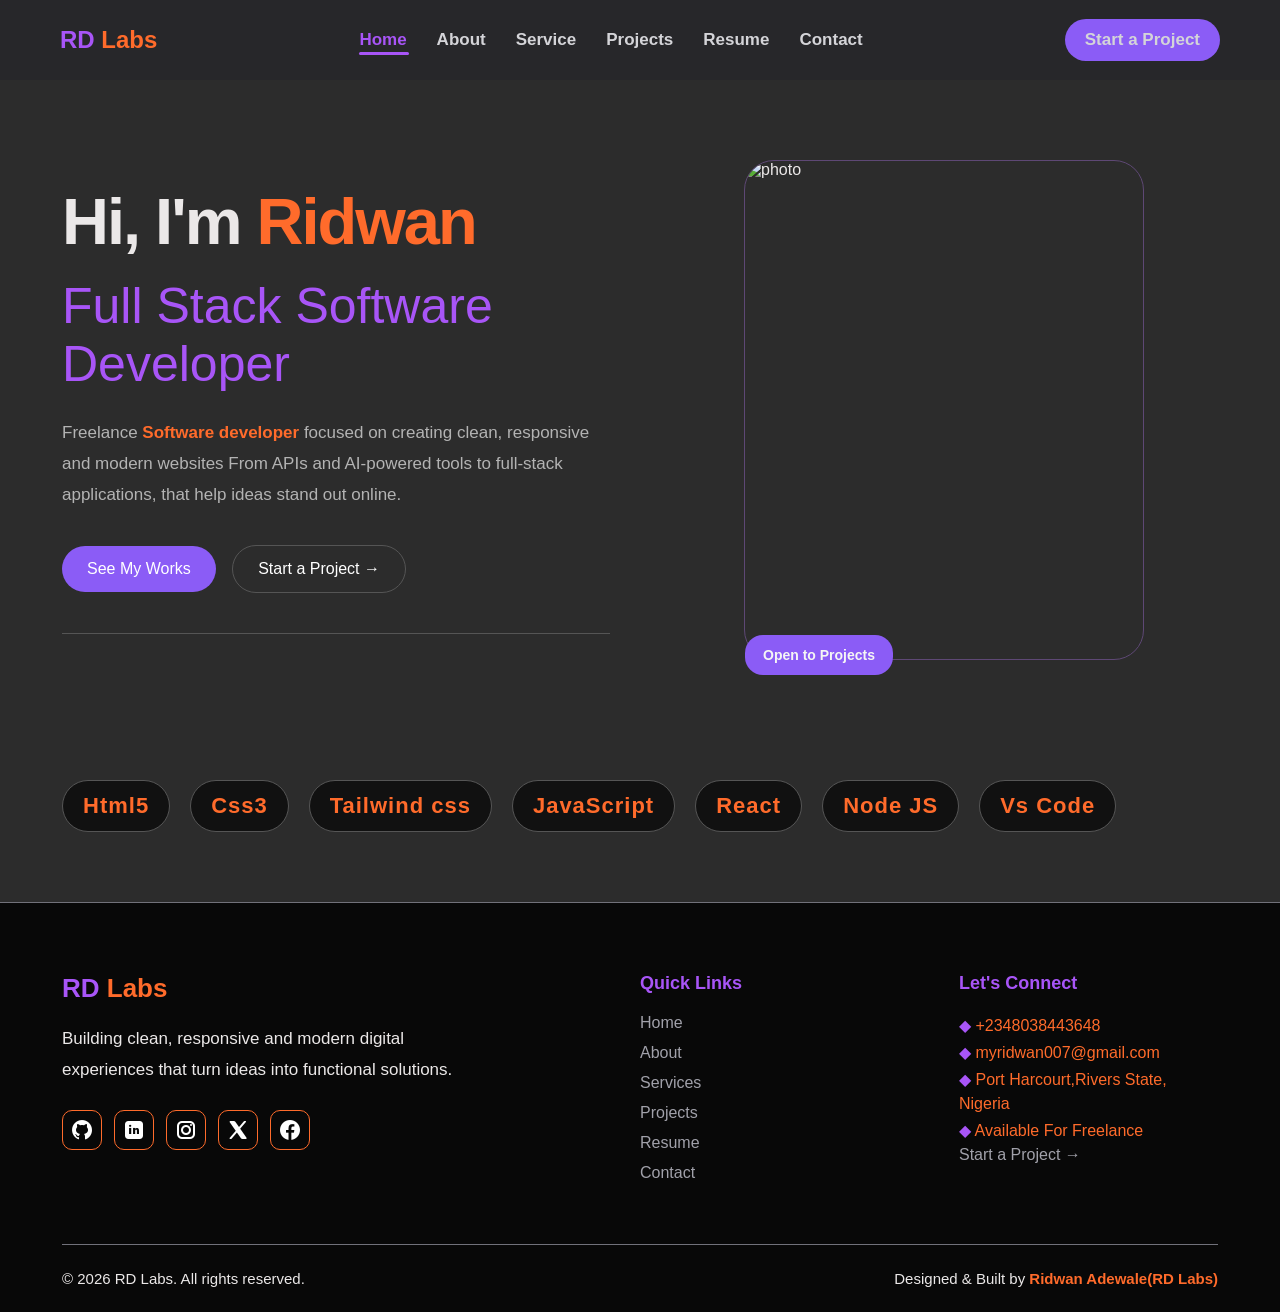
==== index.html @ 26da5d62 "first commit" ====
<!doctype html>
<html lang="en">

<head>
  <meta charset="UTF-8" />
  <meta name="viewport" content="width=device-width, initial-scale=1.0" />
  <title>RD Labs</title>

  <link rel="stylesheet" href="style.css" />
</head>

<body class="home-page">
  <header class="navtab">
    <nav>

      <div>
        <h2>RD
          <span class="s">Labs</span>
        </h2>
      </div>

      <div class="nav-links">
        <a href="index.html" class="active">Home</a>
        <a href="about.html">About</a>
        <a href="service.html">Service</a>
        <a href="projects.html">Projects</a>
        <a href="resume.html">Resume</a>
        <a href="contact.html">Contact</a>
      </div>

      <div class="cta">
        <a href="#contact">Start a Project </a>
      </div>

      <img src="/image/icons8-hamburger-50.png" alt="menu" class="ham">
    </nav>
  </header>
  <section id="home" class="hero">
    <div>
      <h1>Hi, I'm <span class="s">Ridwan</span></h1>
      <h2>Full Stack Software Developer</h2>
      <p>
        Freelance <span class="s">Software developer</span> focused on
        creating clean, responsive and modern websites From APIs and
        AI-powered tools to full-stack applications, that help ideas stand out
        online.
      </p>
      <div>
        <a href="#projects">See My Works
          <!-- <svg stroke="currentColor" fill="none" stroke-width="1.5" viewBox="0 0 24 24" aria-hidden="true"
                        height="1em" width="1em" xmlns="http://www.w3.org/2000/svg">
                        <path stroke-linecap="round" stroke-linejoin="round"
                            d="M17.25 6.75 22.5 12l-5.25 5.25m-10.5 0L1.5 12l5.25-5.25m7.5-3-4.5 16.5"></path>
                    </svg>
                    <path stroke-linecap="round" stroke-linejoin="round"
                        d="M17.25 6.75 22.5 12l-5.25 5.25m-10.5 0L1.5 12l5.25-5.25m7.5-3-4.5 16.5"></path></svg> -->
        </a>
        <a href="#contact">Start a Project →</a>
      </div>
    </div>
    <div>
      <img src="/image/my imae.png" alt="photo" />
      <h3>Open to Projects</h3>
    </div>
  </section>
  <section class="lang">
    <h3>Html5</h3>
    <h3>Css3</h3>
    <h3>Tailwind css</h3>
    <h3>JavaScript</h3>
    <h3>React</h3>
    <H3>Node JS</H3>
    <h3>Vs Code</h3>
  </section>

  <!-- FOOTER SECTION -->

  <footer class="site-footer">

    <div class="footer-content">

      <div class="footer-brand">
        <h2>RD <span class="s">Labs</span></h2>

        <p>
          Building clean, responsive and modern digital
          experiences that turn ideas into functional solutions.
        </p>

        <div class="footer-socials">

          <a href="#" aria-label="GitHub"><img src="/image/icons8-github-24.png" alt="GitHub"></a>

          <a href="#" aria-label="LinkedIn"><img src="/image/icons8-linkedin-24.png" alt="LinkedIn"></a>

          <a href="#" aria-label="Instagram"><img src="/image/icons8-instagram-24.png" alt="Instagram"></a>

          <a href="#" aria-label="X"><img src="/image/icons8-x-24.png" alt=""></a>

          <a href="#" aria-label="Facebook"><img src="/image/icons8-facebook-24.png" alt="Facebook"></a>


        </div>

      </div>


      <div class="footer-links">
        <h3>Quick Links</h3>

        <a href="index.html">Home</a>
        <a href="about.html">About</a>
        <a href="service.html">Services</a>
        <a href="projects.html">Projects</a>
        <a href="Resume.html">Resume</a>
        <a href="contact.html">Contact</a>
      </div>


      <div class="footer-contact">
        <h3>Let's Connect</h3>

        <ul class="resume-info">
          <li><span>◆ </span>+2348038443648</li>
          <li><span>◆ </span>myridwan007@gmail.com</li>
          <li><span>◆ </span>Port Harcourt,Rivers State, Nigeria</li>
          <li><span>◆ </span>Available For Freelance</li>
        </ul>

        <a href="contact.html">Start a Project →</a>
      </div>

    </div>


    <div class="footer-bottom">

      <p>© 2026 RD Labs. All rights reserved.</p>

      <p>Designed & Built by <span class="s">Ridwan Adewale(RD Labs)</span></p>

    </div>

  </footer>

  <script src="script.js"></script>

</body>
</body>

</html>
---- style.css ----
* {
    margin: 0;
    padding: 0;
    box-sizing: border-box;
}

body {
    font-family: 'Trebuchet MS', 'Lucida Sans Unicode', 'Lucida Grande', 'Lucida Sans', Arial, sans-serif;

    background-color: #2c2c2c;
    color: rgb(235, 232, 232);
}

/* NAV SECTION */

header {
    position: sticky;
    top: 0;
    z-index: 1000;
}

nav {
    display: flex;
    justify-content: space-between;
    align-items: center;
    /* max-width: 1180px; */
    padding: 0 60px;
    min-height: 80px;
    gap: 30px;
    background-color: #27272a;
}

nav h2 {
    color: #a855f7;
    font-size: 24px;
    /* font: ; */
}

/* .lab{
    color: #ff6b2b;
} */

/* NAV ANCHOR TAGS */
nav>div:nth-child(2) {
    display: flex;
    align-items: center;
    gap: 30px;
}

/* NAV LINKS ACTIVE  */

nav>div:nth-child(2) a {
    position: relative;
}

nav>div:nth-child(2) a.active {
    color: #a855f7;
    font-weight: 700;
}

nav>div:nth-child(2) a.active::after {
    content: "";
    position: absolute;
    left: 0;
    bottom: -5px;
    width: 50px;
    height: 3px;
    background-color: #a855f7;
    border-radius: 5px;
}

nav a {
    color: #d4d4d8;
    text-decoration: none;
    font-size: 17px;
    font-weight: bold;
    transition: 0.3s ease;
}

nav a:hover {
    color: #888585;
}

.cta {
    display: inline-block;
    padding: 11px 20px;
    border-radius: 25px;
    background-color: #8b5cf6;
    color: white;
}

.cta:hover {
    background-color: #ff6b2b;
    color: white;
    transform: translateY(-2px);
}

nav>div:last-child a {
    display: inline-block;
    padding: 11px 20px;
    border-radius: 25px;
    background-color: #8b5cf6;
    color: white;
}

nav>div:last-child a:hover {
    background-color: #ff6b2b;
    color: white;
    transform: translateY(-2px);
}


/* HERO SECTION */
.hero {
    min-height: 90%;
    display: flex;
    justify-content: space-between;
    align-items: center;
    padding: 80px 62px;
    gap: 60px;
    border-bottom: 30px;
}

.hero>div:first-child {
    flex: 1;
    max-width: 650px;
    /* margin-bottom: 400px; */
    border-bottom: 1px solid #555;
}

.hero h1 {
    font-size: 65px;
    font-weight: 700;
    line-height: 1.1;
    letter-spacing: -2px;
    margin-bottom: 20px;
}

.r {
    color: #8b5cf6;
}

.hero h2 {
    font-size: 50px;
    font-weight: 500;
    color: #a855f7;
    margin-bottom: 25px;
}

.hero p {
    max-width: 600px;
    font-size: 17px;
    line-height: 1.8;
    color: #b3b3b3;
    margin-bottom: 35px;
}

.s {
    /* text-decoration-line: underline; */
    font-weight: bold;
    /* color: #ffc107; */
    color: #ff6b2b;
}

.hero a {
    display: inline-block;
    text-decoration: none;
    color: white;
    padding: 14px 25px;
    border-radius: 30px;
    margin-right: 12px;
    margin-bottom: 40px;
    /* transition: 0.3 ease; */

}

.hero a:first-child {
    background-color: #8b5cf6;
    /* position: relative;
    display: inline-block;
    text-align: center; */
}

.hero a:first-child:hover {
    background-color: #ff6b2b;
}

.hero a:last-child {
    border: 1px solid #555;

}

.hero a:last-child:hover {
    color: #a855f7;
    /* background-color: #ff6b2b; */
}

.hero a:hover {
    transform: translateY(-3px);

}

/* HERO IMAGE */
.hero>div:last-child {
    flex: 1;
    position: relative;
    display: flex;
    justify-content: center;
    border-bottom: 40px;
}

.hero img {
    width: 400px;
    height: 500px;
    object-fit: cover;
    border: 1px solid #5e4875;
    border-radius: 30px;
}

.hero h3 {
    position: absolute;
    bottom: -15px;
    left: 75px;
    background-color: #8b5cf6;
    color: whitesmoke;
    padding: 12px 18px;
    border-radius: 18px;
    font-size: 14px;
}

/* CODE LANGUEAGE SECTION */
.lang {
    display: flex;
    justify-content: flex-start;
    padding: 40px 62px;
    /* align-items: center; */
    gap: 20px;
    margin-bottom: 30px;
}

.lang>h3 {
    background-color: #111111;
    border: 1px solid #555;
    color: #ff6b2b;
    padding: 12px 20px;
    border-radius: 30px;
    /* margin-right: 1px; */
    /* border: 1px solid #888585; */
    font-size: 22px;
    font-weight: bolder;
    letter-spacing: 1px;

}

/* ABOUT PAGE SECTION */
/* .about-page{
    background-color: wheat;
} */

.about-page .about-hero {
    min-height: 80%;
    display: flex;
    align-items: center;
    /* gap: 50px; */
    padding: 80px 62px;

}

.about-page .about-img {
    flex: 1;
}

.about-page .about-img img {
    width: 330px;
    height: 500px;
    object-fit: cover;
    max-width: 450px;
    border: 1px solid #5e4875;
    border-radius: 24px;
    margin-left: 100px;
}

.about-page .about-content {
    flex: 1;
    max-width: 600px;
}

/* ABOUT CONTENT SECTION */

.about-page .about-content>p:first-child {
    display: inline-block;
    color: #a855f7;
    font-size: 17px;
    font-weight: bolder;
    padding: 8px 12px;
    background-color: #555;
    border: 1px solid #888585;
    border-radius: 30px;
    letter-spacing: 3px;
    margin-bottom: 20px;
}

#b {
    color: #8b5cf6;
    font-size: 60px;
    line-height: 1.15;
}

.about-page .about-content h1 {
    font-size: 40px;
    line-height: 1.1;
    margin-bottom: 30px;
}

.about-page .about-content p:nth-of-type(2) {
    font-size: 20px;
    margin-top: 30px;
    margin-bottom: 15px;
}

.p {
    font-size: 20px;
}

.about-page .about-content p:last-child {
    color: #b3b3b3;
    font-size: 22px;
    line-height: 1.8;
    /* margin-bottom: 15px; */
}


.about-page .about-btn {
    display: inline-block;
    margin-top: 30px;
    padding: 14px 25px;
    background-color: #8b5cf6;
    color: white;
    text-decoration: none;
    border-radius: 30px;
    transition: 0.3s ease;
}

.about-page .about-btn:hover {
    transform: translateY(-3px);
}

/* ABOUT SECTION STATS */

.about-page .about-stats {
    display: grid;
    grid-template-columns: repeat(4, 1fr);
    gap: 20px;
    padding: 30px 62px 80px;
}

.about-page .stat {
    padding: 30px;
    border: 1px solid #27272a;
    border-radius: 18px;
    background-color: #111111;
}

.about-page .stat h2 {
    color: #ff6b2b;
    font-size: 36px;
    margin-bottom: 8px;
}

.about-page .stat p {
    color: #b3b3b3;
    font-size: 17px;
}

/* WHY WORK WITH ME SECTION */

.why-work {
    padding: 80px 62px 120px;
}

.why-heading {
    max-width: 700px;
    margin-bottom: 50px;
}

.why-heading>p:first-child {
    color: #a855f7;
    font-size: 25px;
    font-weight: bolder;
    letter-spacing: 2px;
    margin-bottom: 15px;
}

.why-heading h2 {
    font-size: 45px;
    line-height: 1.2;
    margin-bottom: 20px;
    color: #ff6b2b;

}

.why-heading p:last-child {
    color: #b3b3b3;
    font-size: 16px;
    line-height: 1.8;
}

.why-grid-sec {
    display: grid;
    grid-template-columns: 1fr 1fr 1fr;
    gap: 25px;
}

.why-card {
    padding: 35px;
    border: 1px solid #27272a;
    border-radius: 20px;
    background-color: #111111;
    transition: 0.3s ease;
}

.why-card:hover {
    transform: translateY(-8px);
    border-color: #8b5cf6;
}

.why-card span {
    display: block;
    color: #a855f7;
    font-size: 25px;
    font-weight: bolder;
    margin-bottom: 30px;


}

.why-card h3 {
    color: #ff6b2b;
    font-size: 22px;
    margin-bottom: 15px;

}

.why-card p {
    color: #b3b3b3;
    font-size: 15px;
    line-height: 1.7;
}


/* SERVICE PAGE SECTION */

.service-page .services-hero {
    min-height: 55%;
    display: flex;
    align-items: center;
    padding: 80px 62px;
}

.service-page .services-hero>div {
    max-width: 800px;

}

.service-page .services-hero p:first-child {

    display: inline-block;
    color: #a855f7;
    font-size: 17px;
    font-weight: bolder;
    padding: 8px 12px;
    background-color: #555;
    border: 1px solid #888585;
    border-radius: 30px;
    letter-spacing: 3px;
    margin-bottom: 20px;

}

.service-page .services-hero h1 {
    font-size: 60px;
    line-height: 1.1;
    margin-bottom: 25px;
    color: #a855f7;

}

.service-page .services-hero p:last-child {
    max-width: 650px;
    /* color: #a1a1aa; */
    font-size: 22px;
    line-height: 1.8;
}

/* SERVICES LIST/ CARDS */

.service-page .services-list {
    padding: 40px 62px 120px;
}

.service-page .services-list-heading {
    max-width: 650px;
    margin-bottom: 50px;
}

.service-page .services-list-heading p {
    font-size: 25px;
    font-weight: bolder;
    color: #ff6b2b;
}

.service-page .services-list-heading h2 {
    font-size: 45px;
    line-height: 1.2;
    color: #a855f7;
}

.service-page .services-grid {
    display: grid;
    grid-template-columns: 1fr 1fr 1fr;
    grid-template-columns: repeat(3, 1fr);
    gap: 25px;
}

.service-page .services-card {
    min-height: 350px;
    padding: 35px;
    border: 1px solid #27272a;
    border-radius: 20px;
    background-color: #111111;
    transition: 0.3s ease;
}

.service-page .services-card:hover {
    transform: translateY(-8px);
    border-color: #8b5cf6;
}

.service-page .services-card span {
    width: 60px;
    height: 50px;
    display: flex;
    align-items: center;
    justify-content: center;
    border: 1px solid #b3b3b3;
    border-radius: 14px;
    margin-bottom: 30px;
}

.service-page .services-card span img {
    width: 28px;
    height: 28px;
    object-fit: contain;
}

.service-page .services-card h3 {
    font-size: 24px;
    line-height: 1.3;
    margin-bottom: 15px;
    color: #ff6b2b;
}

.service-page .services-card p {
    font-size: 17px;
    line-height: 1.5;

}

.service-page .services-card a {
    margin-top: auto;
    padding-top: 25px;
    color: white;
    text-decoration: none;
    font-size: 17px;

    transition: 0.3s ease;
    display: inline-block;
    padding: 8px 12px;
    background-color: #555;
    border: 1px solid #888585;
    border-radius: 30px;
    margin-top: 30px;
}

.service-page .services-card a:hover {
    color: #a855f7;
    /* border: 1px solid #ff6b2b; */
}

/* SERVICE CTA */

.service-page .service-cta {
    margin: 0 62px 100px;
    padding: 70px;
    border-radius: 25px;
    background: linear-gradient(135deg,
            #181818,
            #111111);
    border: 1px solid #b3b3b3;
}

.service-page .service-cta>div {
    max-width: 750px;
}

.service-page .service-cta p:first-child {
    color: #a855f7;
    font-size: 25px;
    font-weight: bold;
    letter-spacing: 3px;
    margin-bottom: 20px;
}

.service-page .service-cta h2 {
    color: #ff6b2b;
    font-size: 48px;
    line-height: 1.2;
    margin-bottom: 20px;
}

.service-page .service-cta p:nth-of-type(2) {
    /* color: #ff6b2b; */
    font-size: 25px;
    font-weight: bolder;
    line-height: 1.8;
    margin-bottom: 30px;
}

.service-page .service-cta a {
    display: inline-block;
    padding: 14px 25px;
    background-color: #8b5cf6;
    color: white;
    text-decoration: none;
    font-size: 17px;
    font-weight: bolder;
    border-radius: 30px;
    transition: 0.3s ease;
}

.service-page .service-cta a:hover {
    background-color: #ff6b2b;
    transform: translateY(-3px);
}

/* PROJECT PAGE */

/* PROJECT HERO SECTION */

.projects-page .projects-hero {
    min-height: 50%;
    display: flex;
    align-items: center;
    padding: 80px 62px;
}

.projects-page .projects-hero>div {
    max-width: 800px;
}

.projects-page .projects-hero p:first-child {
    display: inline-block;
    color: #a855f7;
    font-size: 17px;
    font-weight: bolder;
    padding: 8px 12px;
    background-color: #555;
    border: 1px solid #888585;
    border-radius: 30px;
    letter-spacing: 2px;
    margin-bottom: 20px;
}

.projects-page .projects-hero h1 {
    font-size: 60px;
    line-height: 1.1;
    margin-bottom: 25px;
    color: #ff6b2b;
}

.projects-page .projects-hero p:last-child {
    max-width: 650px;
    /* color: #a1a1aa; */
    font-size: 25px;
    font-weight: bolder;
    line-height: 1.8;
}

/* PROJECT LIsting*/


.projects-page .projects-list {
    padding: 20px 62px 120px;
}

.projects-page .projects-grid {
    display: grid;
    grid-template-columns: repeat(2, 1fr);
    gap: 30px;
}

.projects-page .project-card {
    overflow: hidden;
    border: 1px solid #d4d4d8;
    border-radius: 22px;
    background-color: #111111;
    transition: 0.3s ease;
}

.projects-page .project-card:hover {
    transform: translateY(8px);
    border-color: #8b5cf6;
}

.projects-page .project-image {
    width: 100%;
    height: 300px;
    overflow: hidden;

}

.projects-page .project-image img {
    width: 100%;
    height: 100%;
    object-fit: fill;
    transition: 0.4s ease;
}

.projects-page .project-card:hover .project-image img {
    transform: scale(1.05);
}

.projects-page .project-content {
    padding: 30px;
}

.projects-page .project-type {
    color: #a855f7;
    font-size: 25px;
    font-weight: bold;
    letter-spacing: 2px;
    margin-bottom: 12px;
}

.projects-page .project-content h2 {
    color: #ff6b2b;
    font-size: 28px;
    margin-bottom: 15px;
}

.projects-page .project-content>p {

    font-size: 20px;
    line-height: 1.5;
    margin-bottom: 25px;
}

.projects-page .project-tech {
    display: flex;
    flex-wrap: wrap;
    gap: 10px;
    margin-bottom: 25px;
}

.projects-page .project-tech span {
    padding: 7px 12px;
    border: 1px solid #27272a;
    border-radius: 20px;
    color: #d4d4d8;
    font-size: 15px;
}

.projects-page .project-links {
    display: flex;
    gap: 20px;
}

.projects-page .project-links a {
    padding: 7px 12px;
    border: 1px solid #a855f7;
    border-radius: 20px;
    color: #d4d4d8;
    font-size: 15px;
    text-decoration: none;
    font-size: 14px;
}

.projects-page .project-links a:hover {
    color: #ff6b2b;
}

/* PROJECT CTA */

.projects-page .projects-cta {
    margin: 0 62px 100px;
    padding: 70px;
    border: 1px solid #27272a;
    border: 1px solid #555;
    border-radius: 25px;
    background-color: #111111;
}

.projects-page .projects-cta>div {
    max-width: 750px;
}

.projects-page .projects-cta p:first-child {
    color: #a855f7;
    font-size: 25px;
    font-weight: bolder;
    letter-spacing: 3px;
    margin-bottom: 20px;
}

.projects-page .projects-cta h2 {
    font-size: 48px;
    font-weight: bold;
    line-height: 1.2;
    margin-bottom: 20px;
    color: #ff6b2b;
}

.projects-page .projects-cta p:nth-of-type(2) {
    /* color: #a1a1aa; */
    font-size: 22px;
    line-height: 1.8;
    margin-bottom: 30px;
}

.projects-page .projects-cta a {
    display: inline-block;
    padding: 14px 25px;
    background-color: #8b5cf6;
    color: #d4d4d8;
    font-size: 17px;
    font-weight: bolder;
    text-decoration: none;
    border-radius: 30px;
    transition: 0.3s ease;
}

.projects-page .projects-cta a:hover {
    transform: translateY(-3px);
    background-color: #ff6b2b;
}

/* REUSUME PAGE */

/* RUSUME HERO SECTION */

.resume-page .resume-hero {
    min-height: 55%;
    display: flex;
    align-items: center;
    padding: 30px 62px;
}

.resume-page .resume-hero>div {
    max-width: 850px;
}

.resume-page .resume-hero p:first-child {

    display: inline-block;
    color: #a855f7;
    font-size: 17px;
    font-weight: bolder;
    padding: 8px 12px;
    background-color: #555;
    border: 1px solid #888585;
    border-radius: 30px;
    letter-spacing: 2px;
    margin-bottom: 20px;
}

.resume-page .resume-hero h1 {
    font-size: 60px;
    line-height: 1.1;
    margin-bottom: 25px;
    color: #a855f7;
}


/* RESUME PROFESSIONAL SUMMARY */

/* RESUME DETAILS */

.resume-page .resume-details {
    padding: 40px 62px 100px;
    display: grid;
    grid-template-columns: 1fr 1fr;
    gap: 70px;
}



.resume-page .resume-section-title {
    display: flex;
    align-items: center;
    gap: 15px;
    margin-bottom: 20px;
}

/* FIRST & SECOND TITLE */

.resume-page .resume-section-title h2 {
    font-size: 30px;
    color: #a855f7;
    margin: 0;
}

.resume-page .resume-icon {
    width: 60px;
    height: 50px;
    display: flex;
    align-items: center;
    justify-content: center;
    background-color: #181818;
    border: 1px solid #888585;
    border-radius: 14px;
    font-size: 25px;
    /* margin-bottom: 30px; */
}


/* RESUME CARD */

.resume-page .resume-card {
    padding: 25px;
    background-color: #111111;
    border: 1px solid #888585;
    border-radius: 18px;
    margin-bottom: 20px;
}


/* NAME */

.resume-page .resume-card h3 {
    font-size: 24px;
    color: #ff6b2b;
    margin-bottom: 18px;
}


/* SUMMARY TEXT */

.resume-page .resume-card>p {
    font-size: 17px;
    line-height: 1.5;
    margin-bottom: 10px;
}


/* INFORMATION / SKILLS */

.resume-page .resume-info {
    /* padding-left: 10px; */
    margin: 0;
}

/* .spread{
    display: grid;
    grid-template-columns: 1fr 1fr;
} */

.resume-page .resume-info li {
    font-size: 16px;
    line-height: 1.5;
    margin-bottom: 3px;
    list-style: none;
}

.resume-page .resume-info span {
    color: #a855f7;
}

.resume-icon1 {
    width: 60px;
    height: 50px;
    background-color: #181818;
    border: 1px solid #888585;
    padding: 10px;
    border-radius: 14px;
}

/* DOWNLOAD CV SECTION */

.resume-page .resume-download>div {
    padding: 40px;
    text-align: center;
    background-color: #111111;
    border: 1px solid #888585;
    border-radius: 20px;
    transition: 0.3s ease;
}

.resume-download>div:hover {
    transform: translateY(-3px);
    border: 1px solid #a855f7;
}

.resume-page .resume-download h2 {
    color: #a855f7;
    font-size: 40px;
    margin-bottom: 30px;
}

.resume-page .resume-download a {
    display: inline-block;
    padding: 14px 28px;
    background-color: #8b5cf6;
    color: white;
    text-decoration: none;
    border-radius: 30px;
    font-size: 20px;
    font-weight: bolder;
    transition: 0.3s ease;
}

.resume-page .resume-download a:hover {
    background-color: #ff6b2b;
    /* border: 1px solid #a855f7; */
    transform: translateY(-3px);
}



/* CONTACT PAGE */


.contact-page .contact-hero {
    min-height: 50%;
    display: flex;
    /* align-items: center; */
    justify-content: center;
    padding: 30px 12px;
}

.contact-page .contact-hero>div {
    max-width: 800px;
}

.cont {
    display: flex;
    justify-content: center;
}

.contact-page .contact-hero p:first-child {
    display: inline-block;
    position: relative;
    justify-content: center;
    color: #a855f7;
    font-size: 17px;
    font-weight: bolder;
    padding: 2px 10px;
    background-color: #555;
    border: 1px solid #888585;
    border-radius: 30px;
    letter-spacing: 2px;
    /* margin-bottom: 30px; */
}

.contact-page .contact-hero h1 {
    display: flex;
    justify-content: center;
    font-size: 60px;
    line-height: 1.1;
    margin-top: 20px;
    margin-bottom: 15px;
    color: #a855f7;
}

.contact-page .contact-hero p:last-child {
    display: flex;
    justify-content: space-around;
    /* align-items: center; */
    max-width: 1100px;
    margin: 0 auto;
    /* color: #a1a1aa; */
    font-size: 17px;
    font-weight: bold;
    line-height: 1.5;
}



.contact-content {
    display: grid;
    grid-template-columns: 1fr 1fr;
    gap: 60px;
    padding: 40px 62px;
}

.contact-info h2 {
    font-size: 30px;
    margin-bottom: 15px;
    color: #a855f7;
}

.contact-info>p {
    font-size: 18px;
    line-height: 1.5;
    margin-bottom: 35px;
}

.contact-item {
    display: flex;
    gap: 15px;
    padding: 25px;
    background-color: #111111;
    border: 1px solid #888585;
    border-radius: 18px;
    margin-bottom: 20px;
    transition: 0.3s ease;
}

.contact-item:hover {
    transform: translateY(-3px);
    border: 1px solid #8b5cf6;

}

.contact-item>span {
    display: inline-block;
    align-items: center;
    font-size: 24px;
    width: 55px;
    height: 55px;
    background-color: #181818;
    border: 1px solid #ff6b2b;
    padding: 10px;
    border-radius: 12px;
}

.contact-item h3 {
    /* margin: 0 0 5px; */
    font-size: 17px;
    color: #a855f7;
}


/* CONTACT PAGE FORM */

.contact-form {
    background: #3a3a3a;
    padding: 35px;
    border-radius: 12px;
    border: 1px solid #888585;
    box-shadow: 0 10px 30px rgba(0, 0, 0, 0.08);
    margin-bottom: 150px;
}

.contact-form:hover {
    border: 1px solid #a855f7;
}

.form-group {
    margin-bottom: 20px;
}

.form-group label {
    display: block;
    margin-bottom: 8px;
    font-size: 18px;
    font-weight: 600;
    color: #a855f7;
}

.form-group input,
.form-group textarea {
    width: 100%;
    padding: 13px;
    background-color: #181818;
    border: 1px solid #555;
    border-radius: 6px;
    font-family: inherit;
    font-size: 14px;
    box-sizing: border-box;
}

.contact-form button {
    display: flex;
    justify-content: center;
    padding: 13px 100px;
    margin: 0 auto;
    border: 1px solid #555;
    border-radius: 20px;
    background: #8b5cf6;
    color: white;
    font-size: 15px;
    font-weight: 600;
    cursor: pointer;
    transition: 0.3s ease;
}

.contact-form button:hover {
    background-color: #ff6b2b;
    transform: translateY(-2px);
    opacity: 0.9;
}

.ham {
    display: none;
}


/* FOOTER SECTION */


.site-footer {
    padding: 70px 62px 25px;
    border-top: 1px solid #71717a;
    background-color: #080808;
}

.footer-content {
    display: grid;
    grid-template-columns: 2fr 1fr 1fr;
    gap: 60px;
    padding-bottom: 50px;
}

.footer-brand h2 {
    font-size: 26px;
    margin-bottom: 20px;
    color: #a855f7;
}

.footer-brand p {
    max-width: 400px;
    font-size: 17px;
    line-height: 1.8;
}

/* FOOTER SOCIALS */

.footer-socials {
    display: flex;
    gap: 12px;
    margin-top: 25px;
}

.footer-socials a {
    width: 40px;
    height: 40px;
    display: flex;
    align-items: center;
    justify-content: center;
    border: 1px solid #ff6b2b;
    border-radius: 10px;
    color: #d4d4d8;
    text-decoration: none;
    transition: 0.3s ease;
}

.footer-socials a:hover {
    background-color: #8b5cf6;
    border-color: #d4d4d8;
    transform: translateY(-3px);
}

.footer-links,
.footer-contact {
    display: flex;
    flex-direction: column;
    align-items: flex-start;
}

.footer-links h3,
.footer-contact h3 {
    font-size: 18px;
    margin-bottom: 20px;
    color: #a855f7;
}

.footer-links a,
.footer-contact a {
    color: #a1a1aa;
    text-decoration: none;
    font-size: 16px;
    margin-bottom: 12px;
    transition: 0.3s ease;
}

.footer-links a:hover,
.footer-contact a:hover {
    color: #ff6b2b;
}

.footer-bottom {
    padding-top: 25px;
    border-top: 1px solid #71717a;
    display: flex;
    justify-content: space-between;
    gap: 20px;
}

.footer-bottom p {
    font-size: 15px;
}

.resume-info li {
    font-size: 16px;
    color: #ff6b2b;
    line-height: 1.5;
    margin-bottom: 3px;
    list-style: none;
}

.resume-info span {
    color: #a855f7;
}

/* RESPONSIVENESS */



/* TABLET */

@media (max-width: 1024px) {

    /* NAVIGATION */

    nav {
        padding: 0 35px;
        gap: 20px;
    }

    nav>div:nth-child(2) {
        gap: 20px;
    }

    nav a {
        font-size: 15px;
    }


    /* HERO */

    .hero {
        padding: 70px 35px;
        gap: 40px;
    }

    .hero h1 {
        font-size: 52px;
    }

    .hero h2 {
        font-size: 40px;
    }

    .hero img {
        width: 350px;
        height: 450px;
    }

    .hero h3 {
        left: 50px;
    }


    /* LANGUAGE SECTION */

    .lang {
        padding: 35px;
        flex-wrap: wrap;
    }


    /* ABOUT */

    .about-page .about-hero {
        padding: 70px 35px;
        gap: 30px;
    }

    .about-page .about-img img {
        width: 300px;
        height: 450px;
        margin-left: 20px;
    }

    #b {
        font-size: 50px;
    }

    .about-page .about-content h1 {
        font-size: 35px;
    }

    .about-page .about-content p:last-child {
        font-size: 18px;
    }

    .about-page .about-stats {
        padding: 30px 35px 70px;
    }


    /* WHY WORK WITH ME */

    .why-work {
        padding: 70px 35px 100px;
    }

    .why-heading h2 {
        font-size: 40px;
    }

    .why-grid-sec {
        grid-template-columns: repeat(2, 1fr);
    }


    /* SERVICES */

    .service-page .services-hero {
        padding: 70px 35px;
    }

    .service-page .services-hero h1 {
        font-size: 50px;
    }

    .service-page .services-list {
        padding: 40px 35px 100px;
    }

    .service-page .services-grid {
        grid-template-columns: repeat(2, 1fr);
    }

    .service-page .service-cta {
        margin: 0 35px 80px;
        padding: 50px;
    }


    /* PROJECTS */

    .projects-page .projects-hero {
        padding: 70px 35px;
    }

    .projects-page .projects-hero h1 {
        font-size: 50px;
    }

    .projects-page .projects-list {
        padding: 20px 35px 100px;
    }

    .projects-page .projects-grid {
        grid-template-columns: 1fr;
    }

    .projects-page .projects-cta {
        margin: 0 35px 80px;
        padding: 50px;
    }


    /* RESUME */

    .resume-page .resume-hero {
        padding: 50px 35px;
    }

    .resume-page .resume-hero h1 {
        font-size: 50px;
    }

    .resume-page .resume-details {
        padding: 40px 35px 80px;
        gap: 40px;
    }


    /* CONTACT */

    .contact-content {
        padding: 40px 35px;
        gap: 40px;
    }

    /* FOOTER */

    .site-footer {
        padding: 60px 40px 25px;
    }

    .footer-content {
        grid-template-columns: 1.3fr 1fr 1fr;
        gap: 30px;
        padding-bottom: 40px;
    }

    .footer-socials {
        gap: 10px;
    }

    .resume-info li {
        font-size: 16px;
        line-height: 1.5;

    }

    .footer-bottom {
        gap: 15px;
    }

    .footer-bottom p {
        font-size: 14.5px;
    }

}

/* =========================
   RESPONSIVE NAVBAR
   ========================= */

@media (max-width: 900px) {

    nav {
        padding: 0 30px;
    }

    nav>div:nth-child(2) {
        gap: 18px;
    }

    nav a {
        font-size: 15px;
    }

    nav>div:last-child a {
        padding: 9px 16px;
    }

}


/* 768PX */

@media (max-width: 768px) {

    /* NAVIGATION */

    nav {
        padding: 0 25px;
    }

    /* Hide desktop navigation links */

    nav>div:nth-child(2) {
        display: none;
    }

    .cta {
        display: none;
    }


    /* Hamburger */

     .ham {
        display: block;
        width: 45px;
        height: 45px;
        cursor: pointer;
    }

    .hero {
        flex-direction: column;
        align-items: flex-start;
        padding: 50px 25px;
        gap: 40px;
    }

    .hero>div:first-child {
        max-width: 100%;
        width: 100%;
    }

    .hero h1 {
        font-size: 42px;
        letter-spacing: -1px;
    }

    .hero h2 {
        font-size: 32px;
    }

    .hero p {
        max-width: 100%;
        font-size: 16px;
    }

    .hero>div:last-child {
        width: 100%;
        justify-content: center;
    }

    /* .hero img{
        width: 100%;
        max-width: 400px;
        height: auto;
        aspect-ratio: 4/5;
    } */

    .hero h3 {
        left: 15px;
        bottom: -15px;
    }

    .lang {
        flex-wrap: wrap;
        padding: 30px 25px;
        gap: 12px;
    }

    .lang h3 {
        font-size: 18px;
        padding: 10px 15px;
    }

    /* ABOUT PAGE */

    .about-page .about-hero {
        flex-direction: column;
        align-items: flex-start;
        padding: 50px 25px;
        gap: 40px;
    }

    .about-page .about-img {
        width: 100%;
        display: flex;
        justify-content: center;
    }

    .about-page .about-img img {
        width: 100%;
        max-width: 330px;
        height: auto;
        aspect-ratio: 2 / 3;
        margin-left: 0;
    }

    .about-page .about-content {
        width: 100%;
        max-width: 100%;
    }

    #b {
        font-size: 45px;
    }

    .about-page .about-content h1 {
        font-size: 34px;
    }

    .about-page .about-content p:nth-of-type(2) {
        font-size: 18px;
    }

    .about-page .about-content p:last-child {
        font-size: 17px;
        line-height: 1.7;
    }

    .about-page .about-stats {
        grid-template-columns: repeat(2, 1fr);
        padding: 30px 25px 70px;
        gap: 15px;
    }

    .about-page .stat {
        padding: 25px;
    }

    .about-page .stat h2 {
        font-size: 30px;
    }

    .about-page .stat p {
        font-size: 15px;
    }

    .why-work {
        padding: 60px 25px 80px;
    }

    .why-heading h2 {
        font-size: 36px;
    }

    .why-grid-sec {
        grid-template-columns: 1fr;
        gap: 20px;
    }

    .why-card {
        padding: 30px;
    }

    .contact-item {
        gap: 10px;
    }

    .contact-form {
        margin-bottom: 80px;
        padding: 25px;
    }

    /* SERVICE PAGE */
    .service-page .services-hero{
        padding: 50px 25px;
    }

    .service-page .services-list{
        padding: 30px 25px 80px;
    }
    .service-page .services-card{
        min-height: 430px;
        padding: 28px;
    }
    .service-page .services-card h3{
        font-size: 30px;
    }
    .service-page .services-card p{
        font-size: 20px;
    }

    /* PROJECT PAGE */
    .projects-page .projects-hero{
        padding: 50px 25px;
    }

    .projects-page .projects-list{
        padding: 30px 25px 80px;
    }

    .projects-page .project-image{
        height: 320px;
    }
    .projects-page .project-content{
        padding: 28px;
    }

    .projects-page .projects-cta{
        margin: 0 25px 80px;
        padding: 50px 35px;
    }

    /* RESUME PAGE  */

    .resume-page .resume-hero{
        padding: 50px 25px;
        display: grid;
        grid-template-columns: 1fr;
    }
    .resume-page .resume-hero p:first-child{
        font-size: 19px;
    }

    .resume-page .resume-download{
        padding: 30px;
    }
    .resume-page .resume-download div{
        padding: 35px 25px;
    }
    .resume-page .resume-download h2{
        font-size: 40px;
    }
    .resume-page .resume-download a{
        font-size: 19px;
    }
    .resume-page .resume-details{
        grid-template-columns: 1fr;
        gap: 30px;
        padding: 30px 25px 80px;
    }

    .resume-page .resume-section-title h2{
        font-size: 32px;
    }
    .resume-page .resume-card{
        padding: 25px;
    }
    .resume-page .resume-card h3{
        font-size: 28px;
    }
    .resume-page .resume-card p{
        font-size: 19px;
    }


}

/* 600PX */
@media (max-width: 600px) {

    nav>div:nth-child(2),
    nav>div:last-child {
        display: none;
    }

    .ham {
        display: block;
        width: 45px;
        height: 45px;
        cursor: pointer;
    }

    .hero {
        gap: 25px;
    }


}

/* 480PX */
@media (max-width: 480px) {
    .hero {
        padding: 40px 20px;
        gap: 35px;
    }

    .hero h1 {
        font-size: 34px;
        line-height: 1.15;
    }

    .hero h2 {
        font-size: 26px;
        line-height: 1.3;
    }

    .hero p {
        font-size: 15px;
    }

    .hero a {
        display: block;
        width: fit-content;
        margin-right: 0;
        margin-bottom: 12px;
        padding: 12PX 20px;
    }

    .hero img {
        max-width: 320px;
    }

    /* .hero h3{
        left: 10px;
        bottom: -12px;
        font-size: 12px;
        padding: 10px 14px;
    } */

    .lang {
        padding: 25px 20px;
    }

    .lang h3 {
        font-size: 14px;
        padding: 9px 13px;
    }

    /* ABOUT PAGE- MOBILE */
    .about-page .about-hero{
        padding: 40px 20px;
    }

    .about-page .about-img img{
        max-width: 280px;
    }
    .about-page .about-content>p:first-child{
        font-size: 19px;
    }
    .about-page .about-content h1{
        margin-bottom: 20px;
    }
    .about-page .about-content p:nth-of-type(2),
    .about-page .about-content p:last-child{
        font-size: 22px;
        margin-top: 20px;
    }
    .about-page .about-btn {
        padding: 12px 20px;
        font-size: 17px;
    }
    .about-page .about-stats {
        grid-template-columns: 1fr;
        padding: 20px 20px 50px;
    }

    .about-page .stat {
        padding: 22px;
    }
    .about-page .stat h2{
        font-size: 40px;
    }
    .about-page .stat p{
        font-size: 22px;
    }

    /* WHY WORK WITH ME */

    .why-work{
        padding: 50px 20px 70px;
    }
    .why-heading p:last-child{
        font-size: 20px;
    }
    .why-card{
        padding: 30px;

    }
    .why-card span{
        font-size: 35px;
    }
    .why-card h3{
        font-size: 25px;
    }
    .why-card p{
        font-size: 20px;
    }

    /* SERVICE PAGE MOBILE */

    .service-page .services-hero{
        padding: 40px 20px;
    }
    .service-page .services-list{
        padding: 25px 20px 70px;
    }
    .service-page .services-grid{
        grid-template-columns: 1fr;
    }
    .service-page .services-card{
        min-height: auto;
    }
    .service-page .services-card span{
        border: 1px solid #ff6b2b;
    }
    .service-page .services-card a{
        font-size: 18px;
    }

    .service-page .service-cta{
        margin: 0 20px 70px;
        padding: 40px 25px;
    }

    /* PROJECT PAGE MOBILE */

    .projects-page .projects-hero{
        padding: 40px 20px;
    }
    .projects-page .projects-hero p:first-child{
        font-size: 20px;
    }

    .projects-page .projects-list{
        padding: 25px 20px 70px;
    }
    
    .projects-page .project-image{
        height: 220px;
    }

    .projects-page .project-tech span{
        font-size: 17px;
    }

    .projects-page .project-links a{
        font-size: 20px;
    }

    .projects-page .projects-cta{
        margin: 0 20px 70px;
        padding: 40px 25px;
    }

    .projects-page .project-links{
        font-size: 17px;
    }

}



/* @media (max-width: 480px)



    /* RESUME PAGE */

/* .resume-page .resume-hero {
        padding: 45px 18px;
    }

    .resume-page .resume-hero p:first-child {
        font-size: 14px;
    }

    .resume-page .resume-hero h1 {
        font-size: 36px;
    }

    .resume-page .resume-details {
        padding: 25px 18px 60px;
    } */

/* .resume-page .resume-section-title {
        gap: 10px;
    } */

/* .resume-page .resume-section-title h2 {
        font-size: 23px;
    }

    .resume-page .resume-icon {
        width: 50px;
        height: 45px;
        font-size: 20px;
    } */

/* .resume-page .resume-card {
        padding: 20px;
    }

    .resume-page .resume-card h3 {
        font-size: 21px;
    }

    .resume-page .resume-card>p {
        font-size: 15px;
    }

    .resume-page .resume-info li {
        font-size: 14px;
    }

    .resume-page .resume-download {
        padding: 0 18px;
    } */

/* .resume-page .resume-download>div {
        padding: 30px 18px;
    }

    .resume-page .resume-download h2 {
        font-size: 28px;
    }

    .resume-page .resume-download a {
        font-size: 17px;
        padding: 12px 22px;
    }  */


/* CPNTACT PAGE */

/* .contact-page .contact-hero {
        padding: 40px 18px 25px;
    }

    .contact-page .contact-hero h1 {
        font-size: 36px;
    }

    .contact-page .contact-hero p:last-child {
        font-size: 15px;
    }

    .contact-content {
        padding: 25px 18px;
    }

    .contact-info h2 {
        font-size: 25px;
    }

    .contact-info>p {
        font-size: 16px;
    }

    .contact-item {
        padding: 20px;
    }

    .contact-item>span {
        width: 48px;
        height: 48px;
        font-size: 20px;
    }

    .contact-form {
        padding: 20px;
        margin-bottom: 60px;
    }

    .form-group label {
        font-size: 16px;
    }

    .contact-form button {
        width: 100%;
        padding: 13px;
    }

}

/* MOBILE MENU */

/* @media (max-width: 768px) {

    nav {
        position: relative;
    } */

/* nav .nav-links {
        display: none;
        position: absolute;
        top: 59px;
        left: 140px;
        width: 70%;
        flex-direction: column;
        gap: 0;
        background-color: #27272a;
        padding: 10px 15px;
        border-bottom: 1px solid #555;
    } */

/* nav .nav-links.show {
        display: flex;
    }  */

/* nav .nav-links a {
        padding: 15px 0;
        border-bottom: 1px solid #3f3f46;
    }

    nav .nav-links a:last-child {
        border-bottom: none;
    }

    nav .nav-links a:hover {
        color: #a855f7;
    }

    .ham {
        display: flex;
        cursor: pointer;
    }

} */
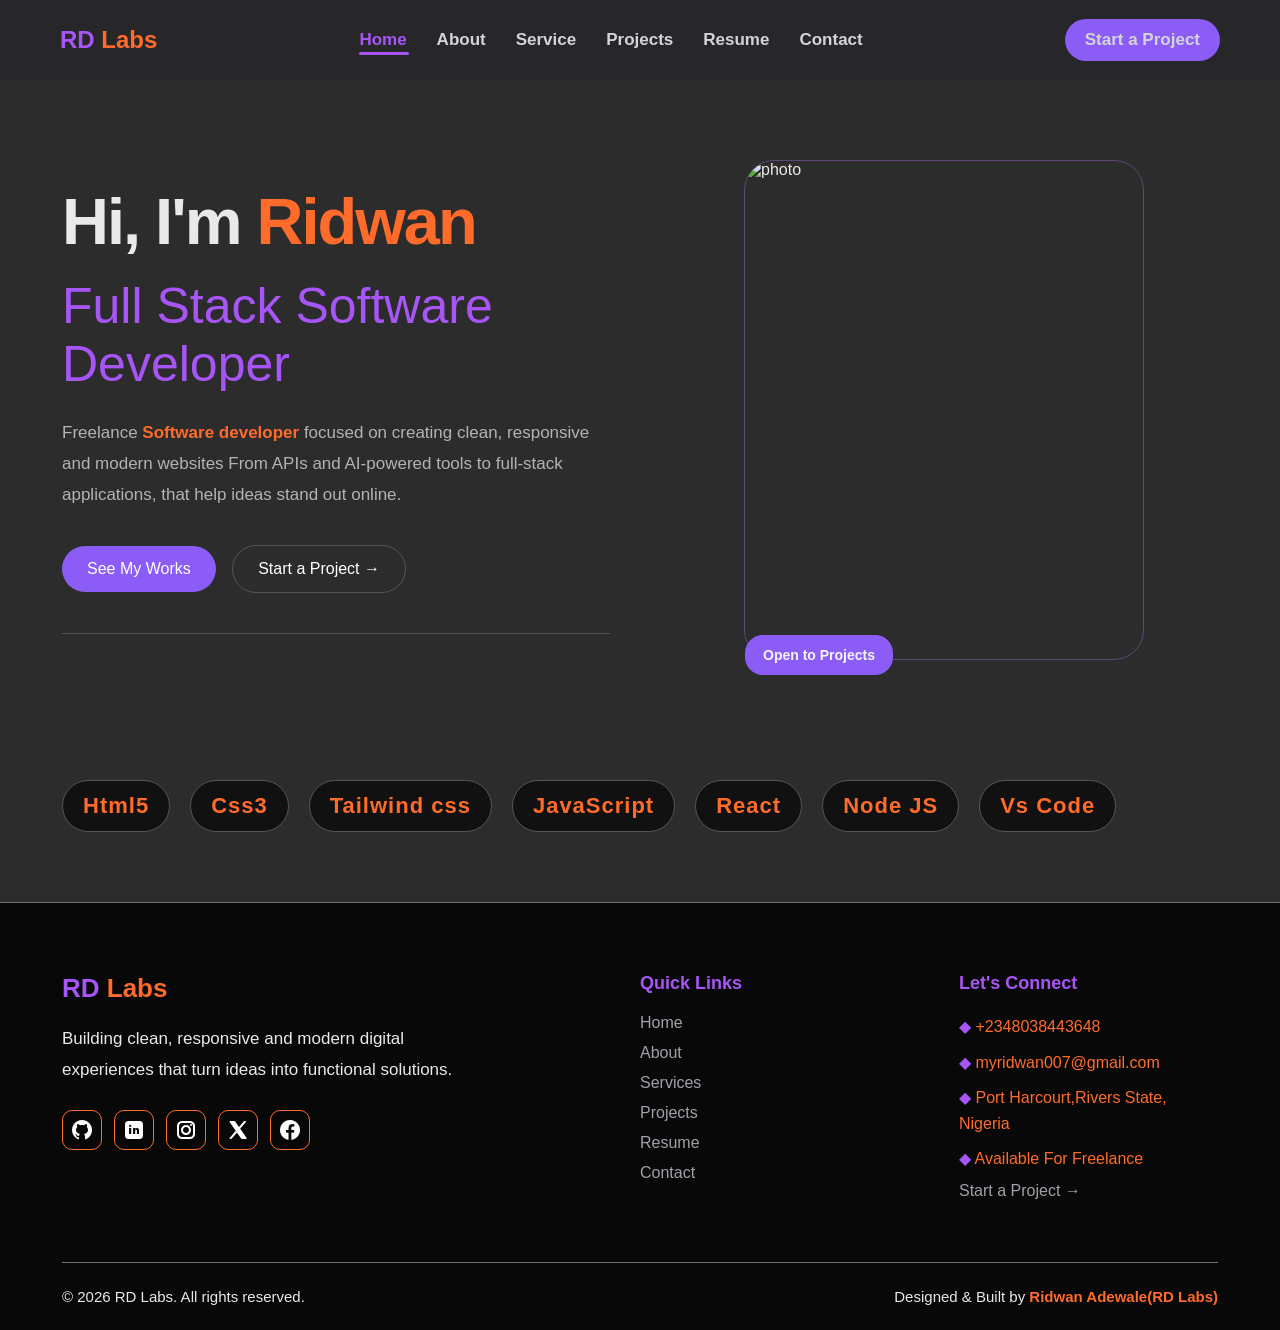
==== commit 9556fa4d: "second commit" ====
--- a/index.html
+++ b/index.html
@@ -32,7 +32,7 @@
         <a href="#contact">Start a Project </a>
       </div>
 
-      <img src="/image/icons8-hamburger-50.png" alt="menu" class="ham">
+      <img src="/image/hamburger.png" alt="menu" class="ham">
     </nav>
   </header>
   <section id="home" class="hero">
@@ -112,7 +112,7 @@
         <a href="about.html">About</a>
         <a href="service.html">Services</a>
         <a href="projects.html">Projects</a>
-        <a href="Resume.html">Resume</a>
+        <a href="resume.html">Resume</a>
         <a href="contact.html">Contact</a>
       </div>
 
@@ -120,7 +120,7 @@
       <div class="footer-contact">
         <h3>Let's Connect</h3>
 
-        <ul class="resume-info">
+        <ul class="footer-info">
           <li><span>◆ </span>+2348038443648</li>
           <li><span>◆ </span>myridwan007@gmail.com</li>
           <li><span>◆ </span>Port Harcourt,Rivers State, Nigeria</li>
--- a/style.css
+++ b/style.css
@@ -1122,19 +1122,21 @@
 }
 
 .contact-item>span {
-    display: inline-block;
+    display: flex;
     align-items: center;
+    justify-content: center;
     font-size: 24px;
-    width: 55px;
+    width: 60px;
     height: 55px;
     background-color: #181818;
     border: 1px solid #ff6b2b;
     padding: 10px;
     border-radius: 12px;
+
 }
 
 .contact-item h3 {
-    /* margin: 0 0 5px; */
+    margin: 0 0 5px;
     font-size: 17px;
     color: #a855f7;
 }
@@ -1312,6 +1314,24 @@
     color: #a855f7;
 }
 
+.footer-info {
+    margin: 0;
+    padding: 0;
+    list-style: none;
+}
+
+.footer-info li {
+    font-size: 16px;
+    line-height: 1.6;
+    margin-bottom: 10px;
+    color: #ff6b2b;
+    list-style: none;
+}
+
+.footer-info span {
+    color: #a855f7;
+}
+
 /* RESPONSIVENESS */
 
 
@@ -1565,12 +1585,29 @@
 
     /* Hamburger */
 
-     .ham {
+    .ham {
         display: block;
-        width: 45px;
-        height: 45px;
+        
+        width: 40px;
+        height: 40px;
         cursor: pointer;
     }
+    .ham.active{
+        color: #ff6b2b;
+    }
+
+    .nav-links.show {
+    display: flex;
+    flex-direction: column;
+    position: absolute;
+    top: 80px;
+    left: 270px;
+    width: 55%;
+    padding: 25px;
+    background-color: #27272a;
+    border-bottom: 1px solid #a1a1aa;
+    gap: 20px;
+}
 
     .hero {
         flex-direction: column;
@@ -1716,87 +1753,180 @@
     }
 
     /* SERVICE PAGE */
-    .service-page .services-hero{
+    .service-page .services-hero {
         padding: 50px 25px;
     }
 
-    .service-page .services-list{
+    .service-page .services-list {
         padding: 30px 25px 80px;
     }
-    .service-page .services-card{
+
+    .service-page .services-card {
         min-height: 430px;
         padding: 28px;
     }
-    .service-page .services-card h3{
+
+    .service-page .services-card h3 {
         font-size: 30px;
     }
-    .service-page .services-card p{
+
+    .service-page .services-card p {
         font-size: 20px;
     }
 
     /* PROJECT PAGE */
-    .projects-page .projects-hero{
+    .projects-page .projects-hero {
         padding: 50px 25px;
     }
 
-    .projects-page .projects-list{
+    .projects-page .projects-list {
         padding: 30px 25px 80px;
     }
 
-    .projects-page .project-image{
+    .projects-page .project-image {
         height: 320px;
     }
-    .projects-page .project-content{
+
+    .projects-page .project-content {
         padding: 28px;
     }
 
-    .projects-page .projects-cta{
+    .projects-page .projects-cta {
         margin: 0 25px 80px;
         padding: 50px 35px;
     }
 
     /* RESUME PAGE  */
 
-    .resume-page .resume-hero{
+    .resume-page .resume-hero {
         padding: 50px 25px;
         display: grid;
         grid-template-columns: 1fr;
     }
-    .resume-page .resume-hero p:first-child{
+
+    .resume-page .resume-hero p:first-child {
         font-size: 19px;
     }
 
-    .resume-page .resume-download{
+    .resume-page .resume-download {
         padding: 30px;
     }
-    .resume-page .resume-download div{
+
+    .resume-page .resume-download div {
         padding: 35px 25px;
     }
-    .resume-page .resume-download h2{
+
+    .resume-page .resume-download h2 {
         font-size: 40px;
     }
-    .resume-page .resume-download a{
+
+    .resume-page .resume-download a {
         font-size: 19px;
     }
-    .resume-page .resume-details{
+
+    .resume-page .resume-details {
         grid-template-columns: 1fr;
         gap: 30px;
         padding: 30px 25px 80px;
     }
 
-    .resume-page .resume-section-title h2{
+    .resume-page .resume-section-title h2 {
         font-size: 32px;
     }
-    .resume-page .resume-card{
+
+    .resume-page .resume-card {
         padding: 25px;
     }
-    .resume-page .resume-card h3{
+
+    .resume-page .resume-card h3 {
         font-size: 28px;
     }
-    .resume-page .resume-card p{
+
+    .resume-page .resume-card p {
         font-size: 19px;
     }
 
+    /* CONTACT PAGE TABLET*/
+
+    .contact-page .contact-hero {
+        padding: 40px 20px 25px;
+    }
+
+    .contact-page .contact-hero p:last-child {
+        max-width: 95%;
+
+        line-height: 1.6;
+    }
+
+    .contact-page .contact-content {
+        grid-template-columns: 1fr;
+        gap: 35px;
+        padding: 30px 25px 80px;
+    }
+
+    .contact-page .contact-info>p {
+        font-size: 18px;
+    }
+
+    .contact-page .contact-item {
+        padding: 22px;
+    }
+
+    .contact-page .contact-form {
+        padding: 30px;
+        margin-bottom: 80px;
+    }
+
+    .form-group label {
+        font-size: 17px;
+    }
+
+    .contact-form button {
+        padding: 13px 90px;
+    }
+
+    /* FOOTER SHARED SECTION */
+
+    .site-footer {
+        padding: 60px 25px 25px;
+    }
+
+    .footer-content {
+        grid-template-columns: 1.5fr 1fr;
+        gap: 40px;
+        padding-bottom: 40px;
+    }
+
+    .footer-brand p {
+        max-width: 100%;
+        font-size: 18px;
+    }
+
+    .footer-links {
+        margin-left: 70px;
+    }
+
+    .footer-links a,
+    .footer-contact a {
+        font-size: 19px;
+    }
+
+     .footer-contact {
+        align-items: center;
+
+        padding-left: 130px;
+
+        /* text-align: center; */
+    }
+
+    .footer-bottom {
+        /* flex-direction: column; */
+        gap: 10px;
+    }
+
+    .footer-bottom p {
+        font-size: 18px;
+    }
 
 }
 
@@ -1810,8 +1940,8 @@
 
     .ham {
         display: block;
-        width: 45px;
-        height: 45px;
+        width: 40px;
+        height: 40px;
         cursor: pointer;
     }
 
@@ -1872,28 +2002,33 @@
     }
 
     /* ABOUT PAGE- MOBILE */
-    .about-page .about-hero{
+    .about-page .about-hero {
         padding: 40px 20px;
     }
 
-    .about-page .about-img img{
+    .about-page .about-img img {
         max-width: 280px;
     }
-    .about-page .about-content>p:first-child{
+
+    .about-page .about-content>p:first-child {
         font-size: 19px;
     }
-    .about-page .about-content h1{
+
+    .about-page .about-content h1 {
         margin-bottom: 20px;
     }
+
     .about-page .about-content p:nth-of-type(2),
-    .about-page .about-content p:last-child{
+    .about-page .about-content p:last-child {
         font-size: 22px;
         margin-top: 20px;
     }
+
     .about-page .about-btn {
         padding: 12px 20px;
         font-size: 17px;
     }
+
     .about-page .about-stats {
         grid-template-columns: 1fr;
         padding: 20px 20px 50px;
@@ -1902,228 +2037,286 @@
     .about-page .stat {
         padding: 22px;
     }
-    .about-page .stat h2{
+
+    .about-page .stat h2 {
         font-size: 40px;
     }
-    .about-page .stat p{
+
+    .about-page .stat p {
         font-size: 22px;
     }
 
     /* WHY WORK WITH ME */
 
-    .why-work{
+    .why-work {
         padding: 50px 20px 70px;
     }
-    .why-heading p:last-child{
+
+    .why-heading p:last-child {
         font-size: 20px;
     }
-    .why-card{
+
+    .why-card {
         padding: 30px;
 
     }
-    .why-card span{
+
+    .why-card span {
         font-size: 35px;
     }
-    .why-card h3{
+
+    .why-card h3 {
         font-size: 25px;
     }
-    .why-card p{
+
+    .why-card p {
         font-size: 20px;
     }
 
     /* SERVICE PAGE MOBILE */
 
-    .service-page .services-hero{
+    .service-page .services-hero {
         padding: 40px 20px;
     }
-    .service-page .services-list{
+
+    .service-page .services-list {
         padding: 25px 20px 70px;
     }
-    .service-page .services-grid{
+
+    .service-page .services-grid {
         grid-template-columns: 1fr;
     }
-    .service-page .services-card{
+
+    .service-page .services-card {
         min-height: auto;
     }
-    .service-page .services-card span{
+
+    .service-page .services-card span {
         border: 1px solid #ff6b2b;
     }
-    .service-page .services-card a{
+
+    .service-page .services-card a {
         font-size: 18px;
     }
 
-    .service-page .service-cta{
+    .service-page .service-cta {
         margin: 0 20px 70px;
         padding: 40px 25px;
     }
 
     /* PROJECT PAGE MOBILE */
 
-    .projects-page .projects-hero{
+    .projects-page .projects-hero {
         padding: 40px 20px;
     }
-    .projects-page .projects-hero p:first-child{
+
+    .projects-page .projects-hero p:first-child {
         font-size: 20px;
     }
 
-    .projects-page .projects-list{
+    .projects-page .projects-list {
         padding: 25px 20px 70px;
     }
-    
-    .projects-page .project-image{
+
+    .projects-page .project-image {
         height: 220px;
     }
 
-    .projects-page .project-tech span{
+    .projects-page .project-tech span {
         font-size: 17px;
     }
 
-    .projects-page .project-links a{
+    .projects-page .project-links a {
         font-size: 20px;
     }
 
-    .projects-page .projects-cta{
+    .projects-page .projects-cta {
         margin: 0 20px 70px;
         padding: 40px 25px;
     }
 
-    .projects-page .project-links{
+    .projects-page .project-links {
         font-size: 17px;
     }
 
-}
-
-
-
-/* @media (max-width: 480px)
-
-
-
     /* RESUME PAGE */
 
-/* .resume-page .resume-hero {
-        padding: 45px 18px;
+    .resume-page .resume-hero {
+        padding: 40px 20px;
+
     }
 
     .resume-page .resume-hero p:first-child {
+        font-size: 19px;
+        margin-left: 25px;
+        margin-bottom: -30px;
+    }
+
+    .resume-page .resume-hero h1 {
+        padding: 40px 20px;
+    }
+
+    .resume-page .resume-details {
+        padding: 25px 20px 60px;
+        grid-template-columns: 1fr;
+        gap: 25px;
+    }
+
+    .resume-page .resume-section-title h2 {
+        font-size: 31px;
+    }
+
+    .resume-page .resume-icon,
+    .resume-icon1 {
+        width: 55px;
+        height: 50px;
+
+    }
+
+    .resume-page .resume-card h3 {
+        font-size: 28px;
+    }
+
+    .resume-page .resume-card>p {
+        font-size: 19px;
+        line-height: 1.4;
+    }
+
+    .resume-page .resume-info li {
+        font-size: 20px;
+    }
+
+    /* .resume-page .resume-info span {
+        font-size: 18px;
+    } */
+    .resume-page .resume-download>div {
+        padding: 30px 20px;
+    }
+
+    .resume-page .resume-download a {
+        font-size: 22px;
+        padding: 12px 20px;
+    }
+
+    /* CONTACT PAGE MOBILE */
+
+    .contact-page .contact-hero {
+        padding: 40px 20px 25px;
+    }
+
+    .contact-page .contact-hero p:first-child {
+        font-size: 19px;
+        letter-spacing: 1.5px;
+        padding: 6px 10px;
+    }
+
+    .contact-page .contact-hero h1 {
+        font-size: 40px;
+        line-height: 1.15;
+        margin-top: 18px;
+    }
+
+    .contact-page .contact-hero p:last-child {
+        font-size: 19px;
+        line-height: 1.5;
+    }
+
+    .contact-content {
+        gap: 25px;
+        padding: 25px 20px 60px;
+    }
+
+    .contact-info h2 {
+        font-size: 34px;
+    }
+
+    .contact-info>p {
+        font-size: 18.5px;
+        line-height: 1.6;
+        margin-bottom: 25px;
+    }
+
+    .contact-item {
+        gap: 12px;
+        padding: 20px;
+    }
+
+    .contact-item>span {
+        width: 55px;
+        height: 50px;
+        padding: 9px;
+    }
+
+    .contact-item h3 {
+        font-size: 22px;
+    }
+
+    .contact-item p {
+        font-size: 17.5px;
+    }
+
+    .contact-form {
+        padding: 25px 20px;
+        margin-bottom: 60px;
+    }
+
+    .form-group {
+        margin-bottom: 18px;
+    }
+
+    .form-group label {
+        font-size: 21px;
+    }
+
+    .form-group input,
+    .form-group textarea {
+        padding: 12px;
+        font-size: 16px;
+    }
+
+    .contact-form button {
+        width: 90%;
+        padding: 13px 20px;
+    }
+
+    /* FOOTER SHARED SECTION */
+
+    .footer-links {
+        margin-left: 13px;
+    }
+
+    .footer-contact{
+        padding-left: 50px;
+    }
+
+    .footer-info {
+        margin: 0;
+        padding: 0;
+    }
+
+    .footer-info li {
         font-size: 14px;
-    }
-
-    .resume-page .resume-hero h1 {
-        font-size: 36px;
-    }
-
-    .resume-page .resume-details {
-        padding: 25px 18px 60px;
-    } */
-
-/* .resume-page .resume-section-title {
+        line-height: 1.6;
+        margin-bottom: 10px;
+    }
+
+    .footer-info span {
+        color: #a855f7;
+    }
+
+    .footer-bottom{
+        flex-direction: column;
         gap: 10px;
-    } */
-
-/* .resume-page .resume-section-title h2 {
-        font-size: 23px;
-    }
-
-    .resume-page .resume-icon {
-        width: 50px;
-        height: 45px;
-        font-size: 20px;
-    } */
-
-/* .resume-page .resume-card {
-        padding: 20px;
-    }
-
-    .resume-page .resume-card h3 {
-        font-size: 21px;
-    }
-
-    .resume-page .resume-card>p {
-        font-size: 15px;
-    }
-
-    .resume-page .resume-info li {
-        font-size: 14px;
-    }
-
-    .resume-page .resume-download {
-        padding: 0 18px;
-    } */
-
-/* .resume-page .resume-download>div {
-        padding: 30px 18px;
-    }
-
-    .resume-page .resume-download h2 {
-        font-size: 28px;
-    }
-
-    .resume-page .resume-download a {
+    }
+
+    .footer-bottom p{
         font-size: 17px;
-        padding: 12px 22px;
-    }  */
-
-
-/* CPNTACT PAGE */
-
-/* .contact-page .contact-hero {
-        padding: 40px 18px 25px;
-    }
-
-    .contact-page .contact-hero h1 {
-        font-size: 36px;
-    }
-
-    .contact-page .contact-hero p:last-child {
-        font-size: 15px;
-    }
-
-    .contact-content {
-        padding: 25px 18px;
-    }
-
-    .contact-info h2 {
-        font-size: 25px;
-    }
-
-    .contact-info>p {
-        font-size: 16px;
-    }
-
-    .contact-item {
-        padding: 20px;
-    }
-
-    .contact-item>span {
-        width: 48px;
-        height: 48px;
-        font-size: 20px;
-    }
-
-    .contact-form {
-        padding: 20px;
-        margin-bottom: 60px;
-    }
-
-    .form-group label {
-        font-size: 16px;
-    }
-
-    .contact-form button {
-        width: 100%;
-        padding: 13px;
-    }
-
-}
-
-/* MOBILE MENU */
-
-/* @media (max-width: 768px) {
-
-    nav {
-        position: relative;
-    } */
+        margin: 0 0 20px ;
+    }
+
+
+}
+
 
 /* nav .nav-links {
         display: none;
